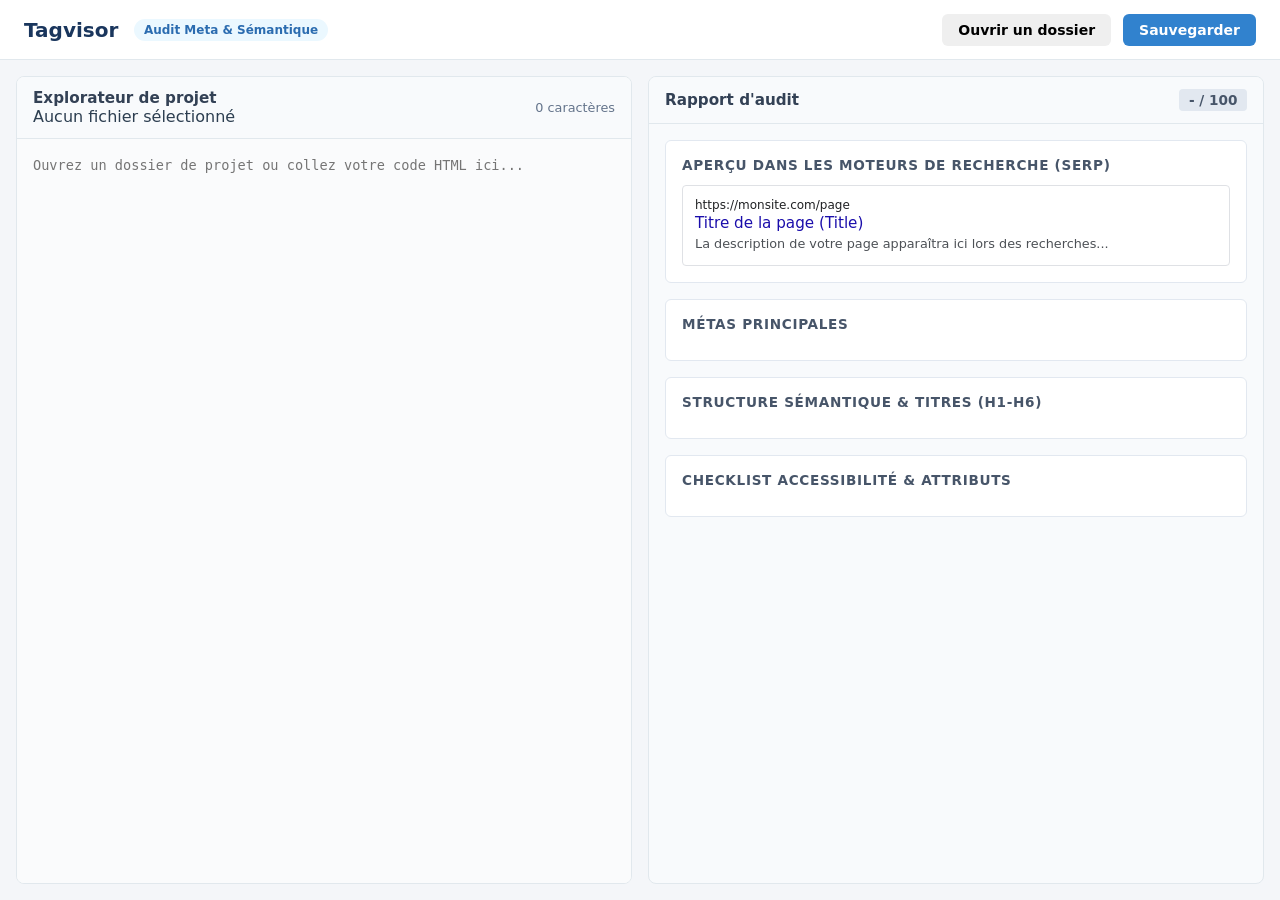
==== tagvisor/index.html @ 8c74939f "feat: reinitialisation propre de Tagvisor" ====
<!DOCTYPE html>
<html lang="fr">
<head>
    <meta charset="UTF-8">
    <meta name="viewport" content="width=device-width, initial-scale=1.0">
    <title>Tagvisor — Testeur de Balises & Meta</title>
    <link rel="stylesheet" href="assets/css/style.css">
</head>
<body>
    <header class="app-header">
        <div class="logo-area">
            <h1>Tagvisor</h1>
            <span class="badge-app">Audit Meta & Sémantique</span>
        </div>
        <div class="actions-area">
            <button id="btn-open-folder" class="btn btn-secondary">Ouvrir un dossier</button>
            <button id="btn-save-file" class="btn btn-primary" disabled>Sauvegarder</button>
        </div>
    </header>

    <main class="app-container">
        <!-- Section gauche : Explorateur de fichiers & Éditeur -->
        <section class="panel editor-panel">
            <div class="panel-header">
                <div>
                    <h2 id="folder-title">Explorateur de projet</h2>
                    <span id="active-file-label" class="active-file-badge">Aucun fichier sélectionné</span>
                </div>
                <span id="char-count" class="info-text">0 caractères</span>
            </div>
            
            <!-- Volet de sélection de fichiers (affiché si dossier ouvert) -->
            <div id="file-explorer" class="file-explorer hidden">
                <ul id="file-list"></ul>
            </div>

            <!-- Éditeur de code (fallback ou affichage du fichier sélectionné) -->
            <div class="textarea-wrapper">
                <textarea id="html-input" placeholder="Ouvrez un dossier de projet ou collez votre code HTML ici..."></textarea>
            </div>
        </section>

        <!-- Section droite : Résultats de l'analyse -->
        <section class="panel results-panel">
            <div class="panel-header">
                <h2>Rapport d'audit</h2>
                <div id="global-score" class="score-badge">- / 100</div>
            </div>

            <div class="results-content">
                <!-- Bloc SERP Preview -->
                <div class="card serp-card">
                    <h3>Aperçu dans les moteurs de recherche (SERP)</h3>
                    <div class="serp-preview">
                        <div class="serp-url" id="serp-display-url">https://monsite.com/page</div>
                        <div class="serp-title" id="serp-display-title">Titre de la page (Title)</div>
                        <div class="serp-desc" id="serp-display-desc">La description de votre page apparaîtra ici lors des recherches...</div>
                    </div>
                </div>

                <!-- Bloc Meta Données -->
                <div class="card">
                    <h3>Métas Principales</h3>
                    <ul class="metric-list" id="meta-metrics"></ul>
                </div>

                <!-- Bloc Sémantique & Structure Hn -->
                <div class="card">
                    <h3>Structure Sémantique & Titres (H1-H6)</h3>
                    <div class="structure-summary" id="structure-metrics"></div>
                </div>

                <!-- Bloc Accessibilité / Checklist -->
                <div class="card">
                    <h3>Checklist Accessibilité & Attributs</h3>
                    <ul class="checklist" id="a11y-checklist"></ul>
                </div>
            </div>
        </section>
    </main>

    <script src="assets/js/parser.js"></script>
    <script src="assets/js/app.js"></script>
</body>
</html>
---- tagvisor/assets/css/style.css ----
/* Reset & Base */
* {
    box-sizing: border-box;
    margin: 0;
    padding: 0;
}

body {
    font-family: system-ui, -apple-system, BlinkMacSystemFont, "Segoe UI", Roboto, sans-serif;
    background-color: #f4f6f9;
    color: #2c3e50;
    display: flex;
    flex-direction: column;
    height: 100vh;
    overflow: hidden;
}

/* Header */
.app-header {
    background-color: #ffffff;
    border-bottom: 1px solid #e1e8ed;
    padding: 0.75rem 1.5rem;
    display: flex;
    justify-content: space-between;
    align-items: center;
    height: 60px;
}

.logo-area {
    display: flex;
    align-items: center;
    gap: 1rem;
}

.logo-area h1 {
    font-size: 1.25rem;
    font-weight: 700;
    color: #1a365d;
}

.badge-app {
    background-color: #ebf8ff;
    color: #2b6cb0;
    font-size: 0.75rem;
    font-weight: 600;
    padding: 0.25rem 0.6rem;
    border-radius: 9999px;
}

.actions-area {
    display: flex;
    gap: 0.75rem;
}

/* Boutons */
.btn {
    font-family: inherit;
    font-size: 0.875rem;
    font-weight: 600;
    padding: 0.5rem 1rem;
    border-radius: 6px;
    border: none;
    cursor: pointer;
    transition: background-color 0.2s;
}

.btn-primary {
    background-color: #3182ce;
    color: white;
}

.btn-primary:hover {
    background-color: #2b6cb0;
}

/* Layout Principal */
.app-container {
    display: flex;
    flex: 1;
    gap: 1rem;
    padding: 1rem;
    overflow: hidden;
}

.panel {
    background: #ffffff;
    border-radius: 8px;
    border: 1px solid #e1e8ed;
    display: flex;
    flex-direction: column;
    flex: 1;
    overflow: hidden;
}

.panel-header {
    padding: 0.75rem 1rem;
    background-color: #f8fafc;
    border-bottom: 1px solid #e1e8ed;
    display: flex;
    justify-content: space-between;
    align-items: center;
}

.panel-header h2 {
    font-size: 0.95rem;
    font-weight: 600;
    color: #334155;
}

.info-text {
    font-size: 0.8rem;
    color: #64748b;
}

/* Explorateur de fichiers */
.file-explorer {
    max-height: 150px;
    overflow-y: auto;
    border-bottom: 1px solid #e1e8ed;
    background-color: #f8fafc;
    padding: 0.5rem;
}

.file-explorer.hidden {
    display: none;
}

#file-list {
    list-style: none;
}

#file-list li {
    padding: 0.3rem 0.5rem;
    font-size: 0.8rem;
    cursor: pointer;
    border-radius: 4px;
    color: #475569;
    font-family: ui-monospace, monospace;
}

#file-list li:hover {
    background-color: #e2e8f0;
    color: #0f172a;
}

/* Éditeur HTML */
.textarea-wrapper {
    flex: 1;
    display: flex;
}

#html-input {
    width: 100%;
    height: 100%;
    border: none;
    padding: 1rem;
    font-family: ui-monospace, SFMono-Regular, Menlo, Monaco, Consolas, monospace;
    font-size: 0.85rem;
    resize: none;
    outline: none;
    line-height: 1.5;
    color: #0f172a;
    background-color: #fafbfc;
}

/* Résultats */
.results-panel {
    background-color: #f8fafc;
}

.results-content {
    flex: 1;
    overflow-y: auto;
    padding: 1rem;
    display: flex;
    flex-direction: column;
    gap: 1rem;
}

.score-badge {
    background-color: #e2e8f0;
    color: #475569;
    font-weight: 700;
    font-size: 0.85rem;
    padding: 0.2rem 0.6rem;
    border-radius: 4px;
}

.card {
    background: #ffffff;
    border: 1px solid #e2e8f0;
    border-radius: 6px;
    padding: 1rem;
}

.card h3 {
    font-size: 0.85rem;
    font-weight: 600;
    color: #475569;
    margin-bottom: 0.75rem;
    text-transform: uppercase;
    letter-spacing: 0.05em;
}

/* SERP Preview box */
.serp-preview {
    background: #fff;
    border: 1px solid #dfe1e5;
    border-radius: 4px;
    padding: 0.75rem;
}

.serp-url {
    font-size: 0.75rem;
    color: #202124;
    margin-bottom: 2px;
}

.serp-title {
    font-size: 0.95rem;
    color: #1a0dab;
    margin-bottom: 3px;
    font-weight: 500;
}

.serp-desc {
    font-size: 0.8rem;
    color: #4d5156;
    line-height: 1.4;
}

/* Métriques & listes */
.metric-item, .check-item {
    display: flex;
    justify-content: space-between;
    align-items: center;
    padding: 0.50rem 0;
    border-bottom: 1px solid #f1f5f9;
    font-size: 0.85rem;
}

.metric-item:last-child, .check-item:last-child {
    border-bottom: none;
}

.status-tag {
    font-size: 0.75rem;
    font-weight: 600;
    padding: 0.15rem 0.4rem;
    border-radius: 4px;
}

.status-success { background-color: #dcfce7; color: #166534; }
.status-warning { background-color: #fef9c3; color: #854d0e; }
.status-error { background-color: #fee2e2; color: #991b1b; }

.structure-summary {
    display: flex;
    flex-wrap: wrap;
    gap: 0.5rem;
}

.tag-badge {
    background: #f1f5f9;
    border: 1px solid #cbd5e1;
    padding: 0.25rem 0.5rem;
    border-radius: 4px;
    font-size: 0.75rem;
    font-weight: 600;
    color: #334155;
}
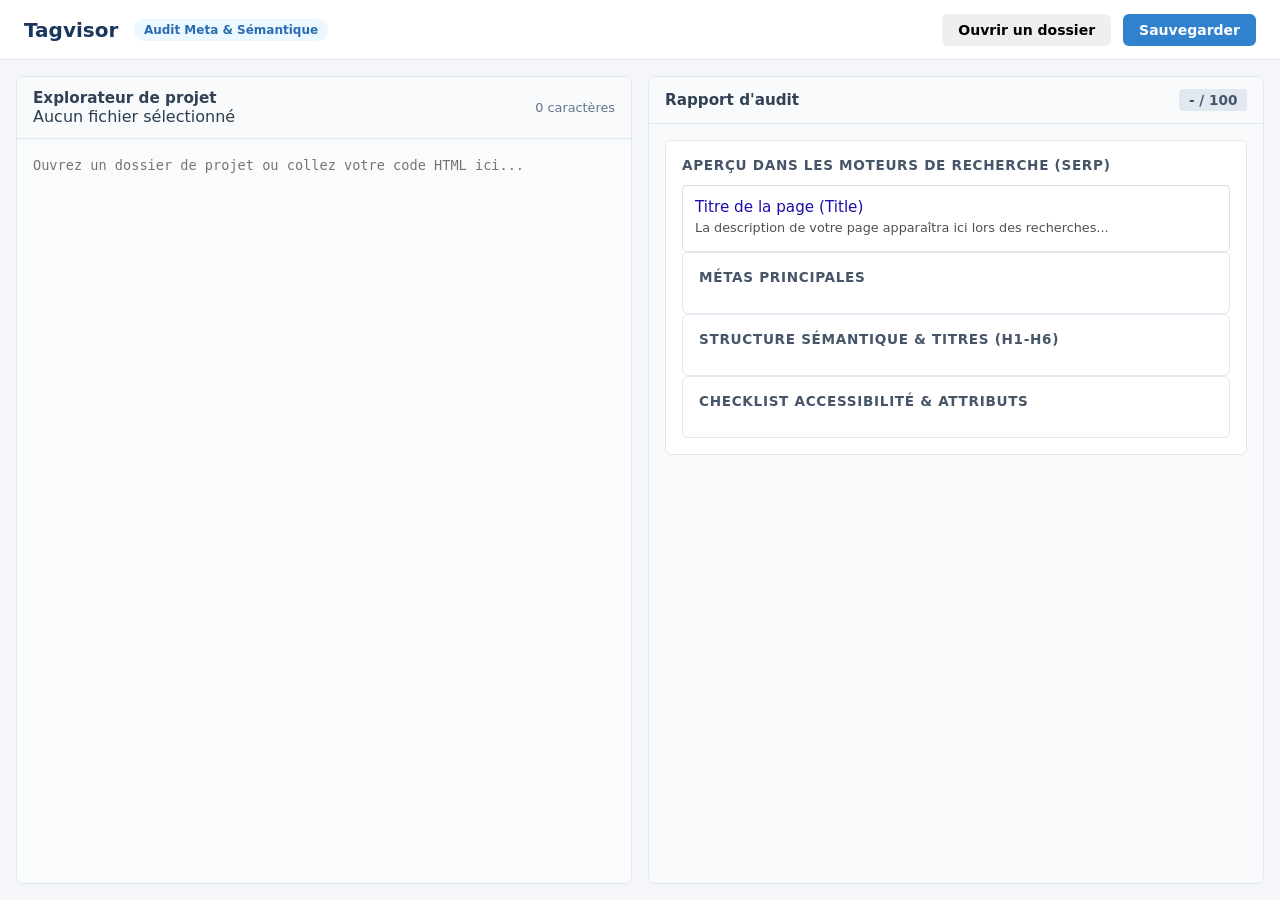
==== commit 3174cfe3: "Mise a jour index.php, descriptions et synchronisation des modules" ====
--- a/tagvisor/index.html
+++ b/tagvisor/index.html
@@ -1,11 +1,16 @@
 <!DOCTYPE html>
 <html lang="fr">
+
 <head>
     <meta charset="UTF-8">
     <meta name="viewport" content="width=device-width, initial-scale=1.0">
+    <meta name="description"
+        content="Tagvisor est un outil d'audit de balises et meta données SEO. Analysez la structure sémantique et les balises de vos pages web.">
+    <link rel="canonical" href="./index.html">
     <title>Tagvisor — Testeur de Balises & Meta</title>
     <link rel="stylesheet" href="assets/css/style.css">
 </head>
+
 <body>
     <header class="app-header">
         <div class="logo-area">
@@ -28,7 +33,7 @@
                 </div>
                 <span id="char-count" class="info-text">0 caractères</span>
             </div>
-            
+
             <!-- Volet de sélection de fichiers (affiché si dossier ouvert) -->
             <div id="file-explorer" class="file-explorer hidden">
                 <ul id="file-list"></ul>
@@ -36,7 +41,8 @@
 
             <!-- Éditeur de code (fallback ou affichage du fichier sélectionné) -->
             <div class="textarea-wrapper">
-                <textarea id="html-input" placeholder="Ouvrez un dossier de projet ou collez votre code HTML ici..."></textarea>
+                <textarea id="html-input"
+                    placeholder="Ouvrez un dossier de projet ou collez votre code HTML ici..."></textarea>
             </div>
         </section>
 
@@ -52,34 +58,37 @@
                 <div class="card serp-card">
                     <h3>Aperçu dans les moteurs de recherche (SERP)</h3>
                     <div class="serp-preview">
-                        <div class="serp-url" id="serp-display-url">https://monsite.com/page</div>
-                        <div class="serp-title" id="serp-display-title">Titre de la page (Title)</div>
-                        <div class="serp-desc" id="serp-display-desc">La description de votre page apparaîtra ici lors des recherches...</div>
+                        <div class="serp-url" id="serp-display-url">
+                            <div class="serp-title" id="serp-display-title">Titre de la page (Title)</div>
+                            <div class="serp-desc" id="serp-display-desc">La description de votre page apparaîtra ici
+                                lors
+                                des recherches...</div>
+                        </div>
+                    </div>
+
+                    <!-- Bloc Meta Données -->
+                    <div class="card">
+                        <h3>Métas Principales</h3>
+                        <ul class="metric-list" id="meta-metrics"></ul>
+                    </div>
+
+                    <!-- Bloc Sémantique & Structure Hn -->
+                    <div class="card">
+                        <h3>Structure Sémantique & Titres (H1-H6)</h3>
+                        <div class="structure-summary" id="structure-metrics"></div>
+                    </div>
+
+                    <!-- Bloc Accessibilité / Checklist -->
+                    <div class="card">
+                        <h3>Checklist Accessibilité & Attributs</h3>
+                        <ul class="checklist" id="a11y-checklist"></ul>
                     </div>
                 </div>
-
-                <!-- Bloc Meta Données -->
-                <div class="card">
-                    <h3>Métas Principales</h3>
-                    <ul class="metric-list" id="meta-metrics"></ul>
-                </div>
-
-                <!-- Bloc Sémantique & Structure Hn -->
-                <div class="card">
-                    <h3>Structure Sémantique & Titres (H1-H6)</h3>
-                    <div class="structure-summary" id="structure-metrics"></div>
-                </div>
-
-                <!-- Bloc Accessibilité / Checklist -->
-                <div class="card">
-                    <h3>Checklist Accessibilité & Attributs</h3>
-                    <ul class="checklist" id="a11y-checklist"></ul>
-                </div>
-            </div>
         </section>
     </main>
 
     <script src="assets/js/parser.js"></script>
     <script src="assets/js/app.js"></script>
 </body>
+
 </html>
